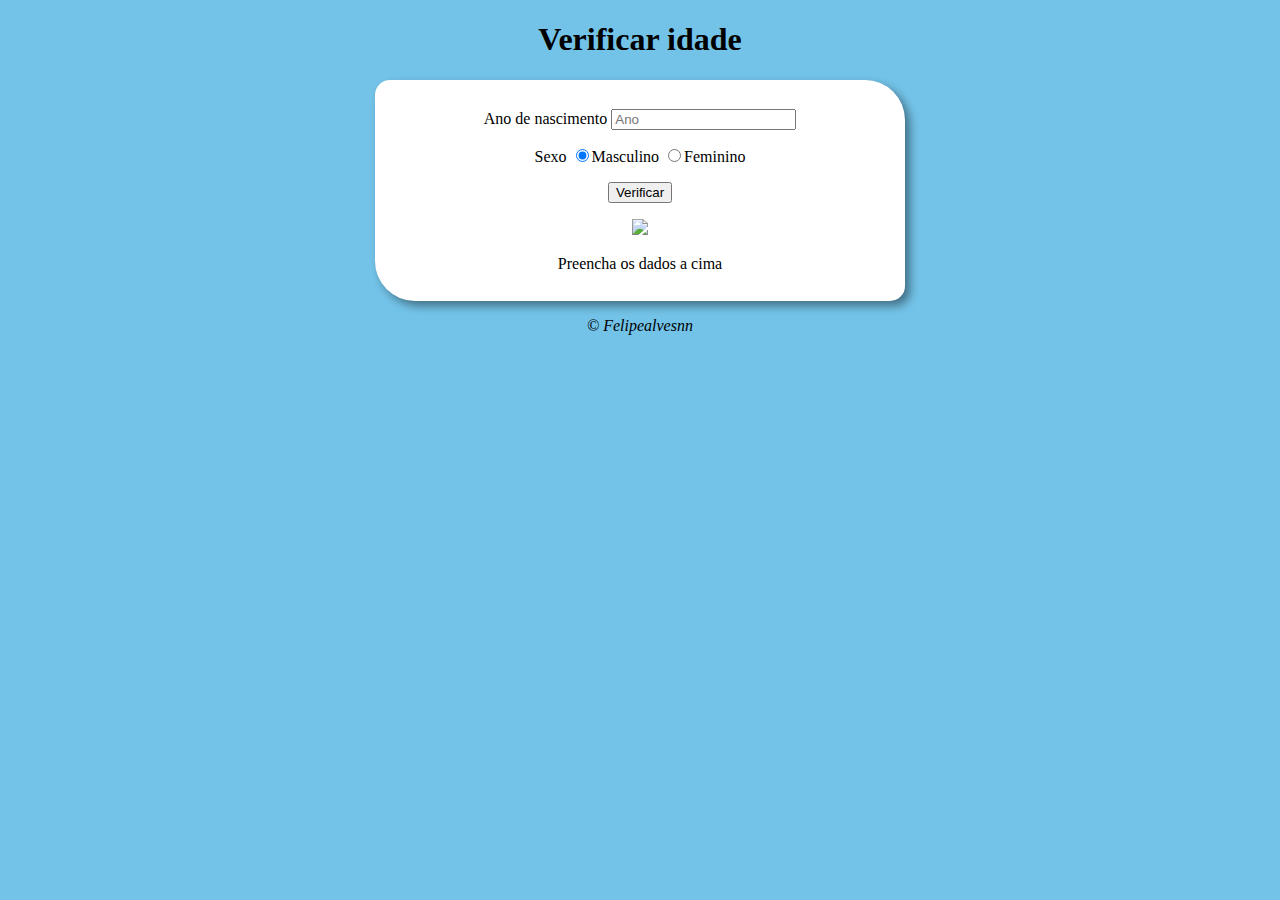
==== exercicio 2/index.html @ d389e9d9 "add exercicio" ====
<!DOCTYPE html>
<html lang="pt-BR">
<head>
    <meta charset="UTF-8">
    <meta http-equiv="X-UA-Compatible" content="IE=edge">
    <meta name="viewport" content="width=device-width, initial-scale=1.0">
    <title>Verificador de idade</title>
    <link rel="stylesheet" href="style.css">
</head>
<body>
    <header>
        <h1>Verificar idade</h1>
    </header>
    <section>
        <div><p>Ano de nascimento
            <input type="number" name="txtano" id="txtano" placeholder="Ano">
        </p>
        <p>Sexo
            <input type="radio" name="radsex" id="masc" checked><label for="femin">Masculino</label>
            <input type="radio" name="radsex" id="femin"><label for="femin">Feminino</label>
        </p>
        <p><input type="button" value="Verificar" onclick="verificar()"></p>
    </div>
        <div id="res">
            <img id ="imagem" src="/imagem net/homem.png" >
            <p id="res2">Preencha os dados a cima</p> 
            

        </div>

    </section>
    <footer>
        <p> &copy;<a href="mailto:"></a> Felipealvesnn</p>
    </footer>
    
    <script src="index.js"></script>
</body>
</html>
---- exercicio 2/style.css ----
header{
    text-align: center;
  

}
body{
    background-color: rgba(77, 179, 226, 0.788);
    text-align: center;
}
section{
    background: white;
    border-radius: 15px 40px;
    padding:1%;
    width: 40%;
    height:80%;
    margin: auto;
    box-shadow: 5px 5px 10px rgba(0, 0, 0, 0.425);
    
    }
    #res{
        margin-top: 1%;
    }

    footer{
        font-style: italic;
        text-align: center;
    
    }
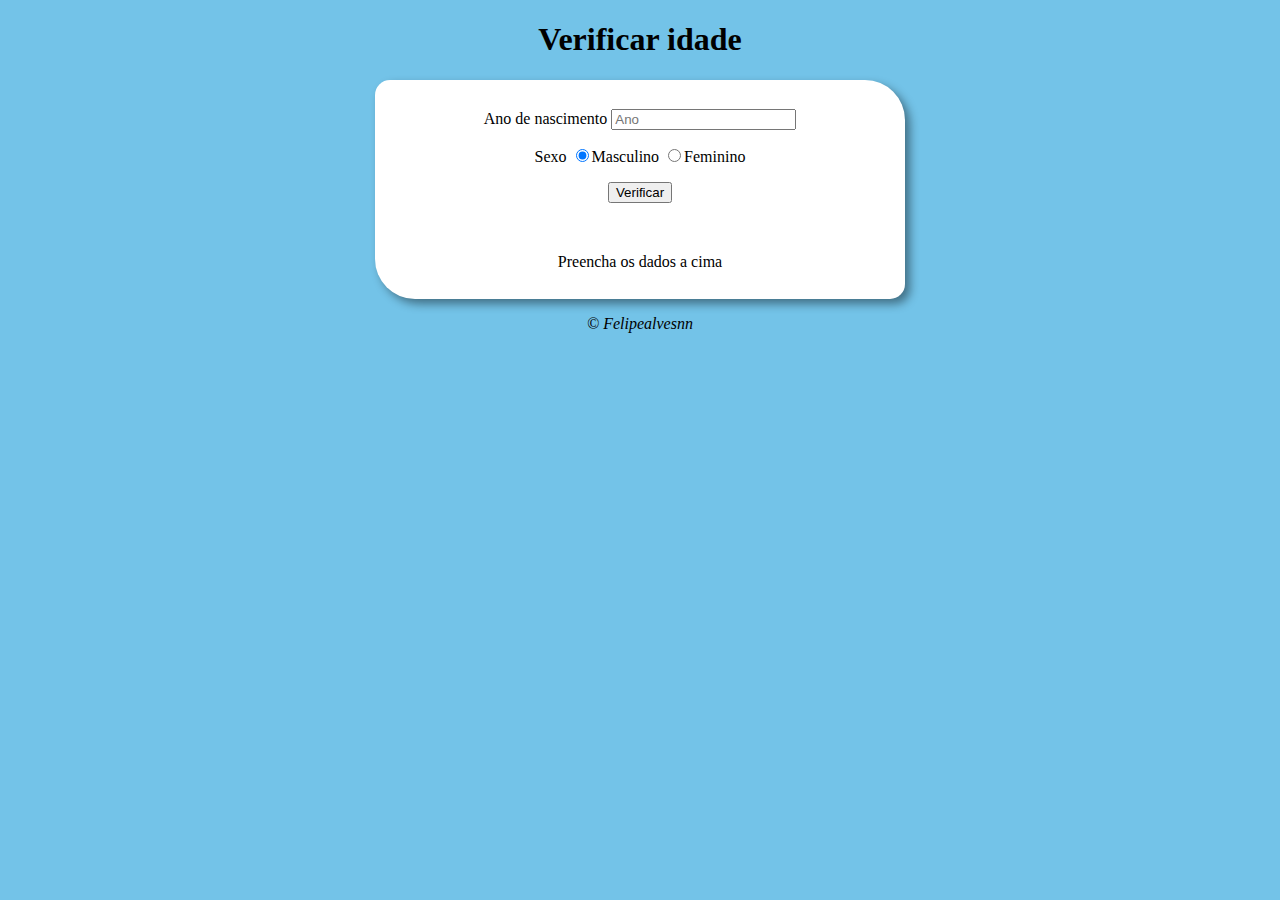
==== commit c029b8c0: "exercicio finalizado" ====
--- a/exercicio 2/index.html
+++ b/exercicio 2/index.html
@@ -22,7 +22,7 @@
         <p><input type="button" value="Verificar" onclick="verificar()"></p>
     </div>
         <div id="res">
-            <img id ="imagem" src="/imagem net/homem.png" >
+            <img id ="imagem"  >
             <p id="res2">Preencha os dados a cima</p> 
             
 
